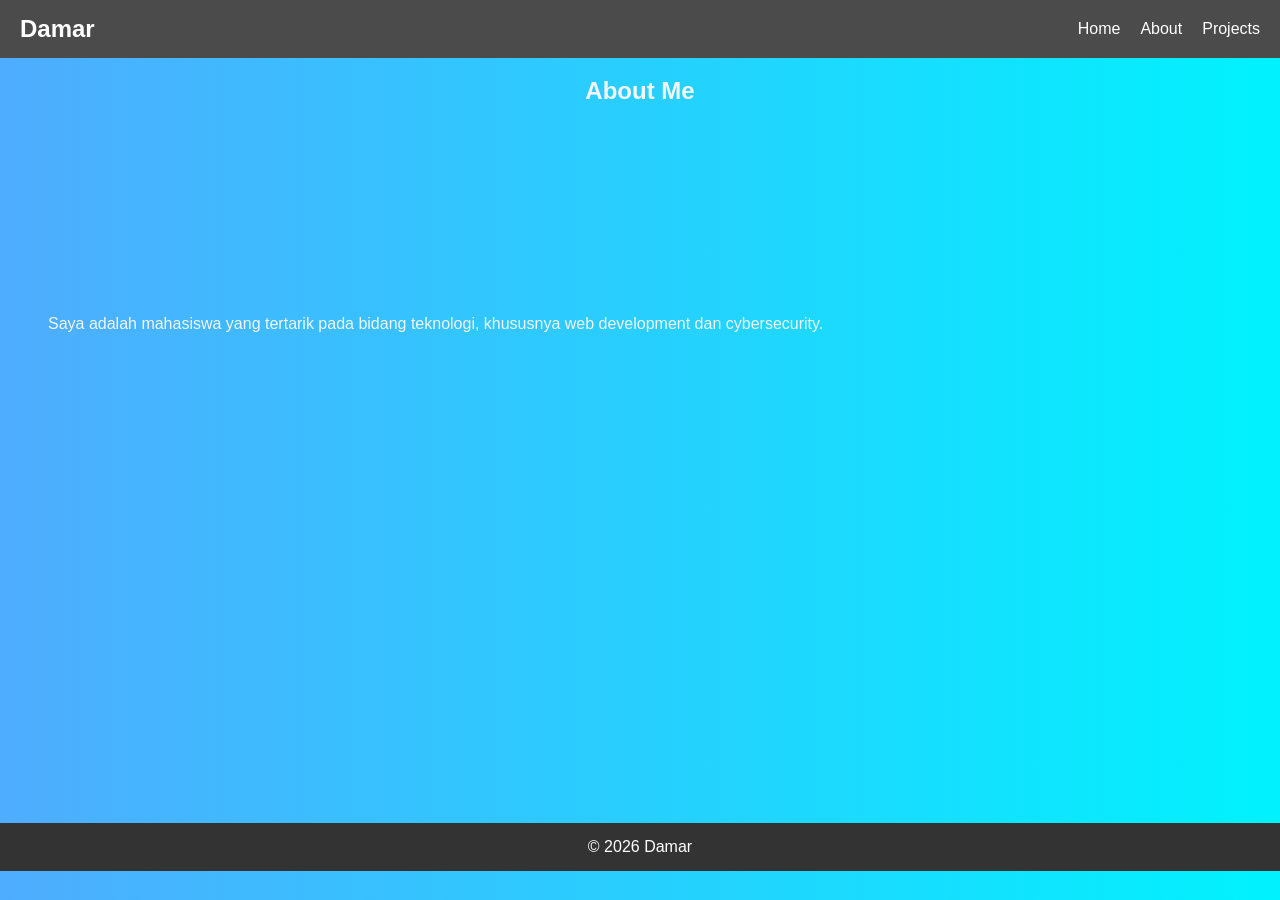
==== about.html @ b61f3607 "Add files via upload" ====
<!DOCTYPE html>
<html lang="en">
    <head>
        <meta charset="UTF-8">
        <meta name="viewport" content="width=device-width, initial-scale=1.0">
        <title>Document</title>
        <link rel="stylesheet" href="style.css">
    </head>

<body>

    <nav class="navbar">
        <h1 class="logo">Damar</h1>

        <input type="checkbox" id="menu-toggle">
        <label for="menu-toggle" class="menu-icon">
            <span></span>
            <span></span>
            <span></span>
        </label>

        <ul class="nav-links">
            <li><a href="index.html">Home</a></li>
            <li><a href="about.html">About</a></li>
            <li><a href="projects.html">Projects</a></li>
        </ul>
    </nav>

    <section class="content-ab">
        <h2>About Me</h2>
        <div class="content-cnt">
            <div class="content-about">
                <p>Saya adalah mahasiswa yang tertarik pada bidang teknologi, khususnya web development dan cybersecurity. </p>     
            </div>
            <div class="content-img">
                <div class="img-left"></div>
                <div class="img-right"></div>
            </div>
        </div>
    </section>

    <footer>
        <p>© 2026 Damar</p>
    </footer>
</body>
</html>
---- style.css ----
* {
    margin: 0;
    padding: 0;
    box-sizing: border-box;
    font-family: Arial, sans-serif;
}

html, body {
    min-height: 100vh;
    background: linear-gradient(to right, #4facfe, #00f2fe);
}


/*NAVBAR*/
.navbar {
    display: flex;
    justify-content: space-between;
    align-items: center;
    padding: 15px 20px;
    background: #4b4b4b;
    color: rgb(255, 255, 255);
    position: relative;
}

.logo {
    font-size: 24px;
}

.nav-links {
    list-style: none;
    display: flex;
}

.nav-links li {
    margin-left: 20px;
}

.nav-links a {
    color: rgb(255, 255, 255);
    text-decoration: none;
}

/* HAMBURGER NAVBAR*/
.menu-icon {
    display: none;
    flex-direction: column;
    cursor: pointer;
}

.menu-icon span {
    background: white;
    height: 3px;
    width: 25px;
    margin: 4px 0;
}

#menu-toggle {
    display: none;
}

/*SECTION INDEX*/
.split{
    height: 95vh;
    position: relative;
    overflow: hidden;
}
.split-bg{
    display: flex;
    height: 100%;
}
.left-bg{
    width: 50%;
    position: relative;
    background: 
        linear-gradient(rgba(0,0,0,0.5), rgba(0,0,0,0.5)),
        url('assets/home-img/cybersec.jpg');
    background-size: cover;
    background-position: center;
}
.right-bg{
    width: 50%;
    position: relative;
    background: 
        linear-gradient(rgba(0,0,0,0.5), rgba(0,0,0,0.5)),
        url('assets/home-img/web-dev.png');
    background-size: cover;
    background-position: center;
}
.text-content{
    height: 100%;
    display: flex;
    position: relative;
    justify-content: flex-end;
    align-items: center;
    padding-bottom: 3.5rem;
    z-index: 5;
    flex-direction: column;
    text-align: center;
    color: white;
}
.text-center{
    position: absolute;
    top: 50%;
    left: 50%;
    transform: translate(-50%, -50%);
    z-index: 10;
    text-align: center;
    color: white;
}
.text-center h1{
    font-size: 2.5rem;
    background: rgba(0,0,0,0.6);
    padding: 1rem 2rem;
    border-radius: 1rem;
}

/*SECTION ABOUT*/
.content-ab{
    height: 85vh;
}
.content-ab h2{
    text-align: center;
    color: #f4f4f4;
    padding: 1.2rem;
}
.content-cnt{
    display: flex;
    justify-content: space-between;
    padding: 0.2rem 0.5rem;
}
.content-about{
    display: flex;
    align-items: center;
    margin: 0rem 1.2rem;
}
.about-logo{
    display: flex;
    justify-content: space-between;
    padding: 1.2rem;
    margin: 1.2rem;
}
.about-logo img{
    width: 2.5rem;
}

.content-about p{
    display: flex;
    align-items: center;
    text-align: left;
    margin: 1.3rem;
    color: #f4f4f4;
}
.content-img{
    display: flex;
    justify-content: center;
    gap: 0.5rem;
}

.img-left{
    margin-top: 4.5rem;
    width: 12.5rem;
    height: 20rem;
    background-image: url('assets/about-img/About-IMG.jpeg');
    background-size: cover;
    background-repeat: no-repeat;
    background-position: center;
}
.img-left:hover{
    transform: scale(1.05);
}
.img-right{
    padding-top: 4.5rem;
    width: 12.5rem;
    height: 20rem;
    background-image: url('assets/about-img/About-IMG2.jpeg');
    background-size: cover;
    background-repeat: no-repeat;
    background-position: center;
}
.img-right:hover{
    transform: scale(1.05);
}

/*SECTION PROJECTS*/
.content-pro{
    text-align: center;
    height: 85vh;
}
.projects {
    display: grid;
    grid-template-columns: repeat(3, 1fr);
    gap: 20px;
    margin: 1.2rem;
    height: 12rem;
}

.card {
    border-radius: 10px;
}

.card h3{
    color: white;
    background-color: #333333b3;
    padding: 0.5rem;
    border-top-left-radius: 10px;
    border-top-right-radius: 10px;
    text-decoration: none;
}

.card:hover{
    transform: scale(1.1);
    color: #00f2fe;
}

.cyber{
    background-image: url('assets/Projects/cyberProject.jpg');
    background-repeat: no-repeat;
    background-position: center;
    background-size: cover;
}
.webDev{
    background-image: url(assets/Projects/webDevelopment.jpg);
    background-repeat: no-repeat;
    background-position: center;
    background-size: cover;
}
.UUdesign{
    background-image: url(assets/Projects/UIUXDesg.jpg);
    background-repeat: no-repeat;
    background-position: center;
    background-size: cover;
}

footer {
    text-align: center;
    padding: 15px;
    background: #333;
    color: white;
    margin-bottom: 0;
}

.content-pro h2{
    padding-top: 1.2rem;
    color: #f4f4f4;
}

/*SECTION CONTACT*/
.contact{
    background: white;
    padding: 1.2rem;
    justify-content: center;
    margin: 0 6.5rem 0 6.5rem;
    align-items: center;
    text-align: center;
    border-radius: 1.5rem;
    box-shadow: 0 0 2rem rgba(0,0,0,0.2);
}

.cotacth2{
    text-align: center;
    font-size: 3rem;
    margin-bottom: 2rem;
}

.contact table{
    width: 100%;
}
.contact input,textarea{
    width: 100%;
    padding: 1.2rem;
    font-size: 1.6rem;
    border-radius: 0.7rem;
    border: 0.1rem solid #ccc;
}
.contact textarea{
    height: 15rem;
}
.contact button{
    padding: 1.2rem 2rem;
    font-size: 1.6rem;
    background: #5b86e5;
    color: white;
    border: none;
    border-radius: 0.7rem;
    cursor: pointer;
}
.contact button:hover{
    background: #3f5fc1;
}

/* RESPONSIVE */
@media (max-width: 768px) {
    .menu-icon {
        display: flex;
    }

    .nav-links {
        position: absolute;
        top: 60px;
        right: 0;
        background: #333;
        width: 100%;
        flex-direction: column;
        align-items: center;
        display: none;
    }

    .nav-links li {
        margin: 15px 0;
    }

    #menu-toggle:checked + .menu-icon + .nav-links {
        display: flex;
    }

    .projects {
        grid-template-columns: 1fr;
    }
}
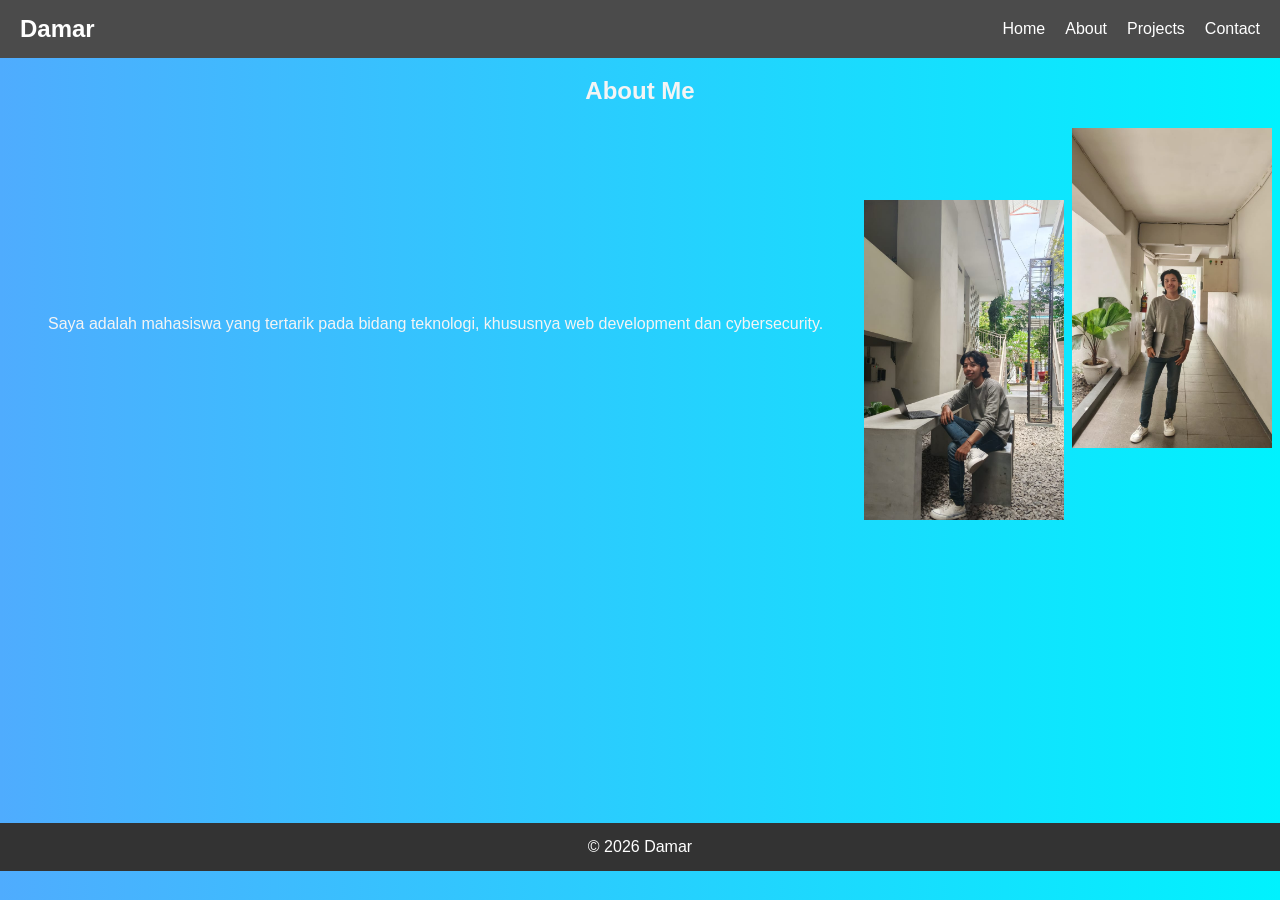
==== commit 06c2f484: "Add files via upload" ====
--- a/about.html
+++ b/about.html
@@ -23,6 +23,7 @@
             <li><a href="index.html">Home</a></li>
             <li><a href="about.html">About</a></li>
             <li><a href="projects.html">Projects</a></li>
+            <li><a href="contact.html">Contact</a></li>
         </ul>
     </nav>
 
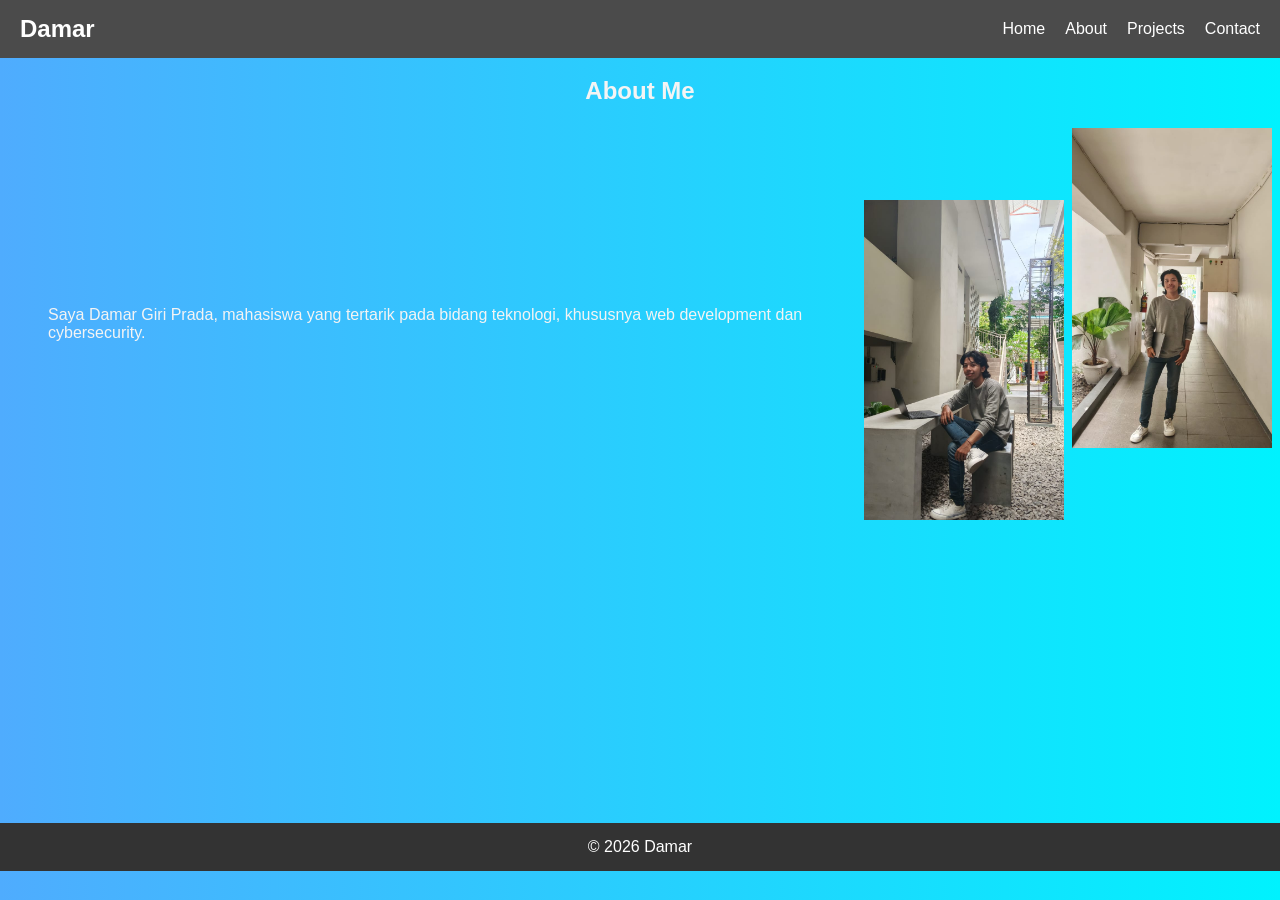
==== commit 3e4b5c59: "Add files via upload" ====
--- a/about.html
+++ b/about.html
@@ -3,7 +3,7 @@
     <head>
         <meta charset="UTF-8">
         <meta name="viewport" content="width=device-width, initial-scale=1.0">
-        <title>Document</title>
+        <title>About-me</title>
         <link rel="stylesheet" href="style.css">
     </head>
 
@@ -31,7 +31,7 @@
         <h2>About Me</h2>
         <div class="content-cnt">
             <div class="content-about">
-                <p>Saya adalah mahasiswa yang tertarik pada bidang teknologi, khususnya web development dan cybersecurity. </p>     
+                <p>Saya Damar Giri Prada, mahasiswa yang tertarik pada bidang teknologi, khususnya web development dan cybersecurity. </p>     
             </div>
             <div class="content-img">
                 <div class="img-left"></div>
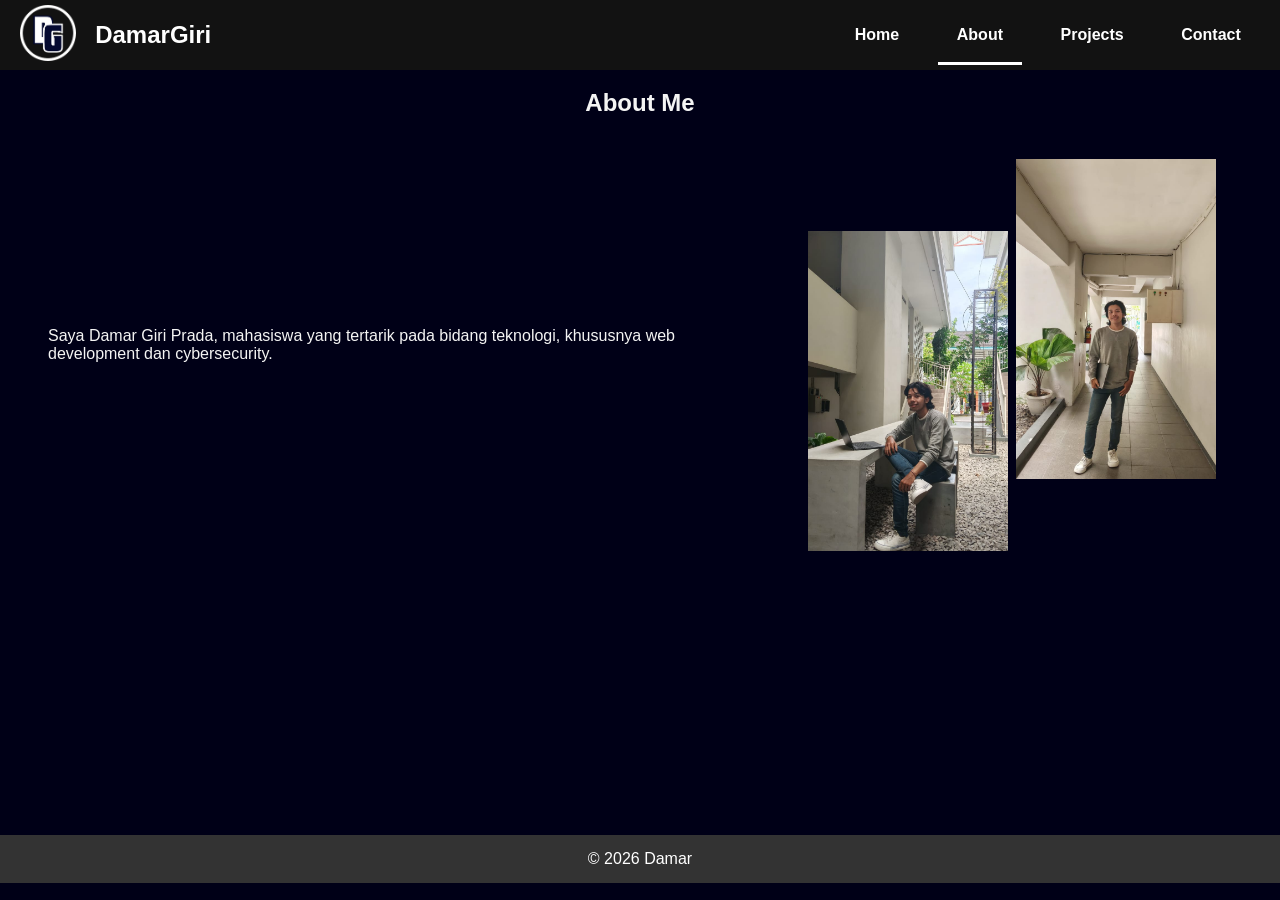
==== commit 95b9c38e: "Add files via upload" ====
--- a/about.html
+++ b/about.html
@@ -10,7 +10,16 @@
 <body>
 
     <nav class="navbar">
-        <h1 class="logo">Damar</h1>
+        <div class="logo">
+            <div>
+                <a class="nav-logo" href="index.html">
+                    <img src="assets/Logo/DG-Logo.png" alt="">
+                </a>
+            </div>
+            <div>
+                <h1>DamarGiri</h1>
+            </div>
+        </div>
 
         <input type="checkbox" id="menu-toggle">
         <label for="menu-toggle" class="menu-icon">
@@ -21,7 +30,7 @@
 
         <ul class="nav-links">
             <li><a href="index.html">Home</a></li>
-            <li><a href="about.html">About</a></li>
+            <li><a class="active" href="about.html">About</a></li>
             <li><a href="projects.html">Projects</a></li>
             <li><a href="contact.html">Contact</a></li>
         </ul>
--- a/style.css
+++ b/style.css
@@ -7,23 +7,36 @@
 
 html, body {
     min-height: 100vh;
-    background: linear-gradient(to right, #4facfe, #00f2fe);
-}
-
+    background: #000017;
+}
+
+body a{
+    text-decoration: none;
+}
 
 /*NAVBAR*/
 .navbar {
     display: flex;
     justify-content: space-between;
     align-items: center;
-    padding: 15px 20px;
-    background: #4b4b4b;
+    padding: 5px 20px;
+    background: rgb(18, 18, 18);
     color: rgb(255, 255, 255);
     position: relative;
 }
-
-.logo {
+.logo{
+    display: flex;
+    text-align: center;
+    align-items: center;
+}
+.logo h1{
     font-size: 24px;
+    padding-left: 1.2rem;
+}
+
+.nav-logo img{
+    width: 3.5rem;
+    height: 3.5rem;
 }
 
 .nav-links {
@@ -32,12 +45,20 @@
 }
 
 .nav-links li {
-    margin-left: 20px;
-}
-
+    margin-left: 1.2rem;
+}
 .nav-links a {
+    font-weight: bold;
+    padding: 1.2rem;
     color: rgb(255, 255, 255);
     text-decoration: none;
+}
+.active{
+    color: #424286;
+    border-bottom: 3px solid #ffffff;
+}
+.nav-links a:hover{
+    color: #424286;
 }
 
 /* HAMBURGER NAVBAR*/
@@ -133,16 +154,6 @@
     align-items: center;
     margin: 0rem 1.2rem;
 }
-.about-logo{
-    display: flex;
-    justify-content: space-between;
-    padding: 1.2rem;
-    margin: 1.2rem;
-}
-.about-logo img{
-    width: 2.5rem;
-}
-
 .content-about p{
     display: flex;
     align-items: center;
@@ -152,6 +163,7 @@
 }
 .content-img{
     display: flex;
+    padding: 1.2rem 3.5rem 0 0;
     justify-content: center;
     gap: 0.5rem;
 }
@@ -246,47 +258,95 @@
 
 /*SECTION CONTACT*/
 .contact{
-    background: white;
+    height: 90vh;
+    text-align: center;
+}
+.contact h2{
+    color: #ffffff;
     padding: 1.2rem;
+    margin-bottom: 1.2rem;
+}
+.contact .contact-content{
+    display: flex;
+    flex-direction: column;
+    align-items: center;
+    gap: 3.5rem;
+}
+.contact-content .contact-gml{
+    display: flex;
     justify-content: center;
-    margin: 0 6.5rem 0 6.5rem;
-    align-items: center;
-    text-align: center;
-    border-radius: 1.5rem;
-    box-shadow: 0 0 2rem rgba(0,0,0,0.2);
-}
-
-.cotacth2{
-    text-align: center;
-    font-size: 3rem;
-    margin-bottom: 2rem;
-}
-
-.contact table{
     width: 100%;
 }
-.contact input,textarea{
+.form-grp{
+    display: grid;
+    grid-template-columns: 100px 1fr;
+    align-items: center;
+    margin-bottom: 1rem;
+    text-align: left;
+    width: 30rem;
+    color: #f4f4f4;
+}
+.form-grp input,
+.form-grp textarea {
     width: 100%;
+    padding: 1rem;
+    border: 1px solid #ccc;
+    border-radius: 6px;
+}
+.form-grp button {
+    grid-column: 2; /* biar sejajar input */
+    padding: 8px 15px;
+    border: none;
+    background: black;
+    color: white;
+    border-radius: 6px;
+    cursor: pointer;
+}
+.form-grp button:hover{
+    background-color: #f4f4f4;
+    color: black;
+}
+.contact-content .contact-icon {
+    display: flex;
+    gap: 20px;
+    flex-wrap: wrap;
+    justify-content: center;
+}
+.contact-icon a {
+    width: 7rem ;
     padding: 1.2rem;
-    font-size: 1.6rem;
-    border-radius: 0.7rem;
-    border: 0.1rem solid #ccc;
-}
-.contact textarea{
-    height: 15rem;
-}
-.contact button{
-    padding: 1.2rem 2rem;
-    font-size: 1.6rem;
-    background: #5b86e5;
-    color: white;
-    border: none;
-    border-radius: 0.7rem;
-    cursor: pointer;
-}
-.contact button:hover{
-    background: #3f5fc1;
-}
+    text-decoration: none;
+    color: #555;
+    border-radius: 15px;
+    background: #f5f5f5;
+    transition: 0.3s;
+}
+.contact-icon i {
+    font-size: 2.5rem;
+    margin-bottom: 10px;
+    display: block;
+}
+.contact-icon p {
+    margin: 0;
+}
+.contact-icon a:hover {
+    background: #111;
+    color: #fff;
+    transform: translateY(-4px);
+}
+.contact-icon a:nth-child(1):hover i {
+    color: #25D366; 
+}
+.contact-icon a:nth-child(2):hover i {
+    color: #EA4335; 
+}
+.contact-icon a:nth-child(3):hover i {
+    color: #fff; 
+}
+.contact-icon a:nth-child(4):hover i {
+    color: #0A66C2; 
+}
+
 
 /* RESPONSIVE */
 @media (max-width: 768px) {
@@ -303,6 +363,7 @@
         flex-direction: column;
         align-items: center;
         display: none;
+        z-index: 6;
     }
 
     .nav-links li {
@@ -316,4 +377,103 @@
     .projects {
         grid-template-columns: 1fr;
     }
-}
+
+    .text-center h1{
+        font-size: 1.5rem;
+        background: rgba(0,0,0,0.6);
+    }
+
+    
+    .text-content h2{
+        font-size: 1.3rem;
+    }
+    .text-content p{
+        font-size: 1rem
+    }
+}
+
+@media (max-width: 480px){
+    .menu-icon {
+        display: flex;
+    }
+
+    .nav-links {
+        position: absolute;
+        top: 60px;
+        right: 0;
+        background: #333;
+        width: 100%;
+        flex-direction: column;
+        align-items: center;
+        display: none;
+        z-index: 6;
+    }
+
+    .nav-links li {
+        margin: 15px 0;
+    }
+
+    #menu-toggle:checked + .menu-icon + .nav-links {
+        display: flex;
+    }
+
+    .text-content{
+        height: 100%;
+        display: flex;
+        position: relative;
+        justify-content: center;
+        align-items: center;
+        padding-top: 100%;
+        z-index: 5;
+        flex-direction: column;
+        text-align: center;
+        color: white;
+    }
+    .text-center{
+        position: absolute;
+        top: 30%;
+        z-index: 10;
+        text-align: center;
+        color: white;
+    }
+
+    .text-center h1{
+        font-size: 1rem;
+        padding: 1.2rem .2rem;
+        width: 20rem;
+    }
+    
+    .text-content h2{
+        font-size: 1rem;
+    }
+
+    .text-content p{
+        font-size: 0.7rem;
+    }
+
+    .content-cnt{
+        display: grid;
+        justify-content: center;
+        padding: 0.2rem 0.5rem;
+    }
+    
+
+    .content-about p{
+        font-size: 1rem;
+    }
+    .img-left{
+    margin-top: 0;
+    width: 7.5rem;
+    height: 12rem;
+    }
+    .img-left:hover{
+        transform: scale(1.05);
+    }
+    .img-right{
+        width: 7.5rem;
+        height: 12rem;
+    }
+    .img-right:hover{
+        transform: scale(1.05);
+    }
+}
